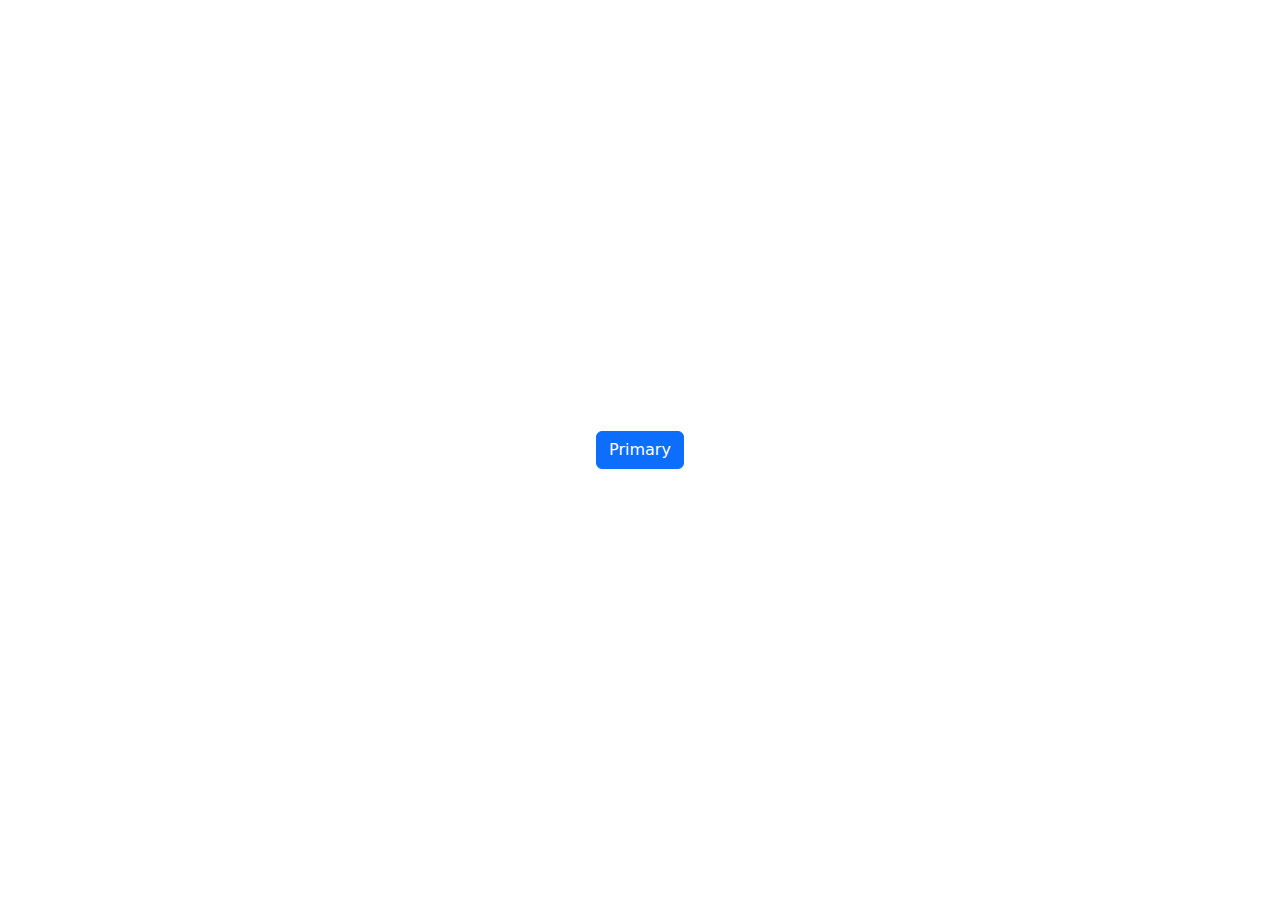
==== 1. background colors/index.html @ 0fa16b68 "Add files via upload" ====
<!DOCTYPE html>
<html lang="en">
<head>
    <meta charset="UTF-8">
    <meta name="viewport" content="width=device-width, initial-scale=1.0">
    <title>Document</title>
    <link rel="stylesheet" href="https://cdn.jsdelivr.net/npm/bootstrap@5.3.3/dist/css/bootstrap.min.css">
    <link rel="stylesheet" href="style.css">
</head>
<body>
    <div class="container">
        <button onclick="changeColors()" type="button" class="btn btn-primary">Primary</button>
    </div>
    <script src="script.js"></script>
</body>
</html>
---- 1. background colors/style.css ----
.container {
    display: flex;
    justify-content: center;
    align-items: center;
    height: 100vh;
}
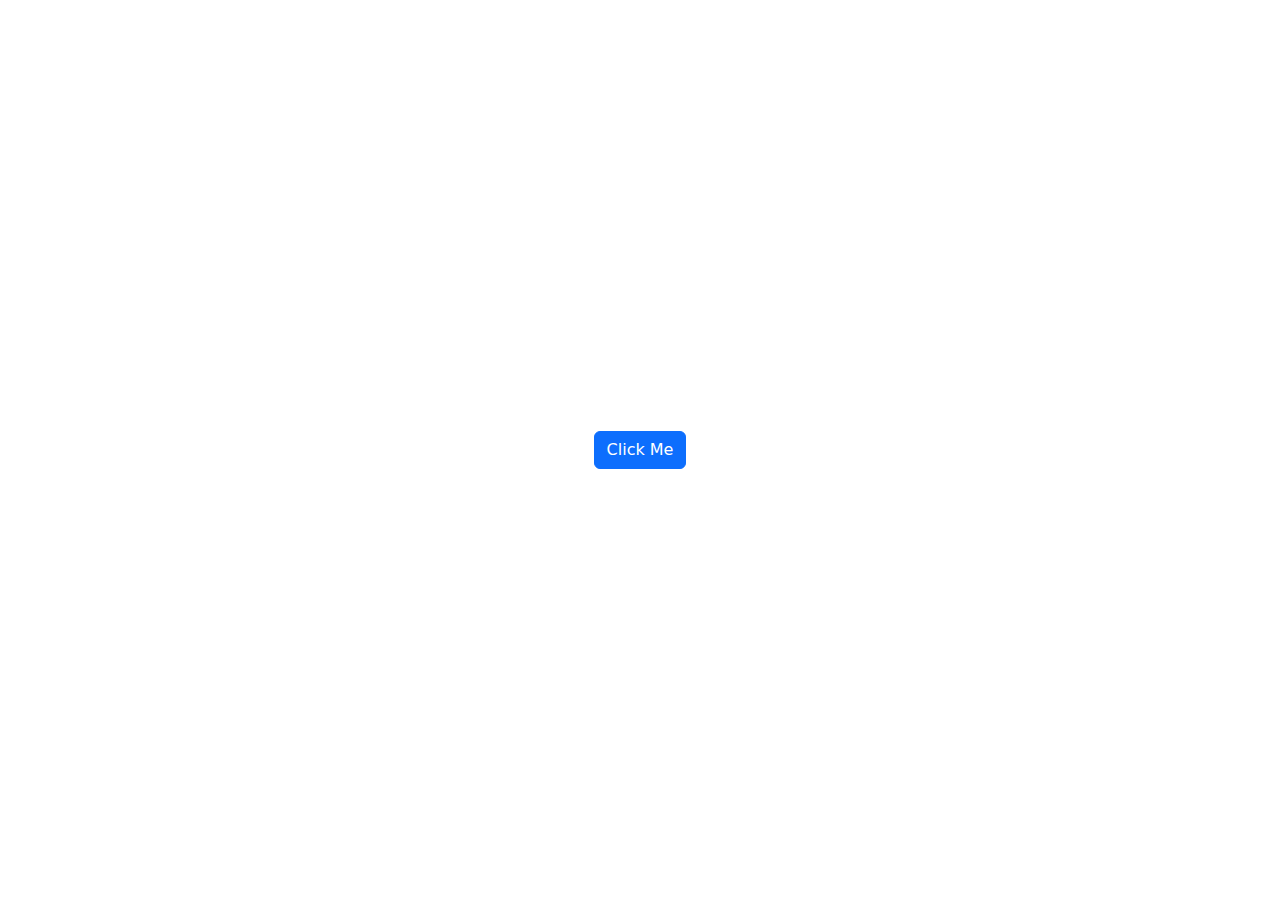
==== commit 0114f917: "Update index.html" ====
--- a/1. background colors/index.html
+++ b/1. background colors/index.html
@@ -9,8 +9,8 @@
 </head>
 <body>
     <div class="container">
-        <button onclick="changeColors()" type="button" class="btn btn-primary">Primary</button>
+        <button onclick="changeColors()" type="button" class="btn btn-primary">Click Me</button>
     </div>
     <script src="script.js"></script>
 </body>
-</html>+</html>
